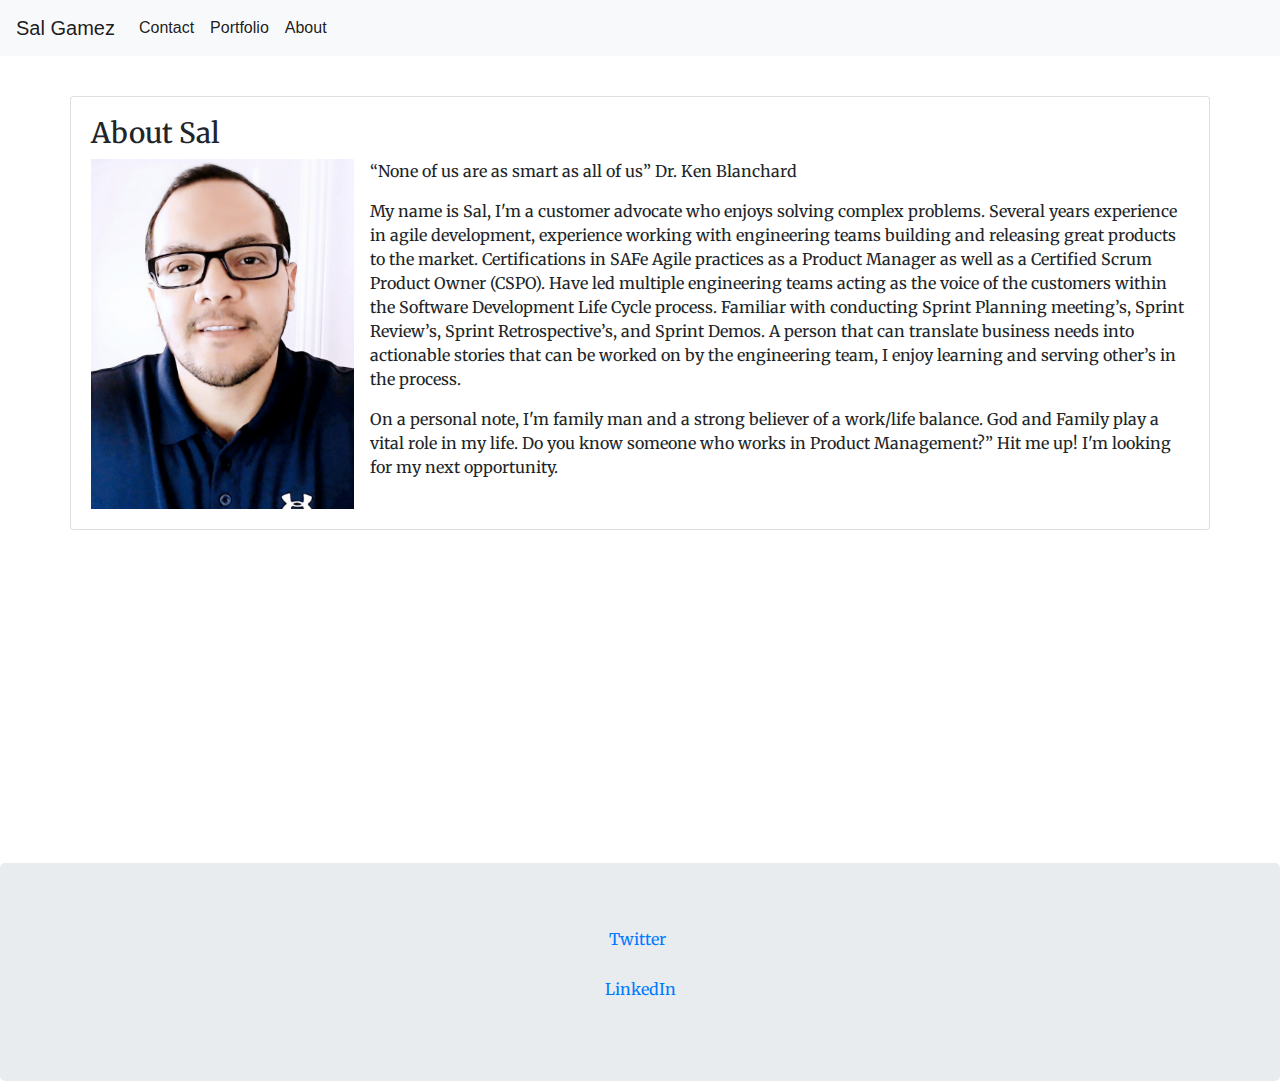
==== index.html @ 7c0e1d9d "added social links to remaining pages porfolio and contact page" ====
<!DOCTYPE html>
<html lang="en">

<head>
    <!-- Required Meta tags -->
    <meta charset="UTF-8">
    <meta name="viewport" content="width=device-width, initial-scale=1, shrink-to-fit=no">
    <!-- Link to CSS -->
    <link rel="stylesheet" type="text/css" href="style.css">
    <!-- Link to font style -->
    <link href="https://fonts.googleapis.com/css2?family=Merriweather:ital,wght@1,700&display=swap" rel="stylesheet">

    <title>About</title>
    <!-- Bootstrap CSS -->
    <link rel="stylesheet" href="https://stackpath.bootstrapcdn.com/bootstrap/4.5.2/css/bootstrap.min.css"
        integrity="sha384-JcKb8q3iqJ61gNV9KGb8thSsNjpSL0n8PARn9HuZOnIxN0hoP+VmmDGMN5t9UJ0Z" crossorigin="anonymous">

</head>

<body>
    <!-- Navigation bar with Contact Portfolio and about Options Links -->
    <nav class="navbar navbar-expand-lg navbar-light bg-light">
        <a class="navbar-brand" href="index.html">Sal Gamez</a>
        <button class="navbar-toggler" type="button" data-toggle="collapse" data-target="#navbarSupportedContent"
            aria-controls="navbarSupportedContent" aria-expanded="false" aria-label="Toggle navigation">
            <span class="navbar-toggler-icon"></span>
        </button>

        <div class="collapse navbar-collapse" id="navbarSupportedContent">
            <ul class="navbar-nav mr-auto">
                <li class="nav-item active">
                    <a class="nav-link" href="contact.html">Contact <span class="sr-only">(current)</span></a>
                </li>
                <li class="nav-item active">
                    <a class="nav-link" href="portfolio.html">Portfolio <span class="sr-only">(current)</span></a>
                </li>
                <li class="nav-item active">
                    <a class="nav-link" href="index.html">About <span class="sr-only">(current)</span></a>
                </li>
            </ul>
        </div>
    </nav>
    <!-- About me Section with Picture and Comments-->
    <section class="container">
        <div class="row">
            <div class="card">
                <div class="card-body">
                    <div class="media">
                        <div class="media-body">
                            <h3 class="fonts">About Sal</h3>
                            <img class="align-self-center mr-3 float-left" src="Assets/images/propic.jpg"
                                alt="Sal\'s Selfie">
                            <p class="fonts">“None of us are as smart as all of us” Dr. Ken Blanchard</p>
                            <p class="fonts">My name is Sal, I'm a customer advocate who enjoys solving complex
                                problems.
                                Several years experience in agile development, experience working with engineering teams
                                building and releasing great products to the market. Certifications in SAFe Agile
                                practices as a Product Manager as well as a Certified Scrum Product Owner (CSPO). Have
                                led multiple engineering teams acting as the voice of the customers within the Software
                                Development Life Cycle process. Familiar with conducting Sprint Planning meeting’s,
                                Sprint Review’s, Sprint Retrospective’s, and Sprint Demos. A person that can translate
                                business needs into actionable stories that can be worked on by the engineering team, I
                                enjoy learning and serving other’s in the process.
                            </p>
                            <p class="fonts"> On a personal note, I'm family man and a strong believer of a work/life
                                balance. God and
                                Family play a vital role in my life.
                                Do you know someone who works in Product Management?” Hit me up! I'm looking for my next
                                opportunity.
                            </p>
                        </div>
                    </div>
                </div>
            </div>
        </div>
    </section>

    <!-- Page Footer -->
    <footer class="jumbotron text-center" style="margin-bottom:0">
        <div class="footer">
            <a href="https://twitter.com/sal_a_gamez" target="_blank">
                <p class="fonts">Twitter</p>
            </a>
        </div>
        <div class=“footer”>
            <a href="https://www.linkedin.com/in/salvadoragamez" target="_blank"><img src="">
                <p class="fonts">LinkedIn</p>
            </a>
        </div>
    </footer>

    <!-- jQuery first, then Popper.js, then Bootstrap JS -->
        <script src="https://code.jquery.com/jquery-3.5.1.slim.min.js"
            integrity="sha384-DfXdz2htPH0lsSSs5nCTpuj/zy4C+OGpamoFVy38MVBnE+IbbVYUew+OrCXaRkfj"
            crossorigin="anonymous"></script>
        <script src="https://cdn.jsdelivr.net/npm/popper.js@1.16.1/dist/umd/popper.min.js"
            integrity="sha384-9/reFTGAW83EW2RDu2S0VKaIzap3H66lZH81PoYlFhbGU+6BZp6G7niu735Sk7lN"
            crossorigin="anonymous"></script>
        <script src="https://stackpath.bootstrapcdn.com/bootstrap/4.5.2/js/bootstrap.min.js"
            integrity="sha384-B4gt1jrGC7Jh4AgTPSdUtOBvfO8shuf57BaghqFfPlYxofvL8/KUEfYiJOMMV+rV"
            crossorigin="anonymous"></script>
</body>

</html>
---- style.css ----
/* Index.html styles */
.fonts{
    font-family: 'Merriweather', serif;
}
 
.container{
    margin-top: 10px;
    padding-right: 15px;
    padding-left: 15px;
    margin-right: auto;
    margin-left: auto;
}

.row{
    margin-top: 40px;
    margin-bottom: 30%;
}

img{
    display: block;
    max-width: 80%;
    max-height: 350px;
  }

/* Footer styling */
.footer {
	height: 50px;
	clear:both;
}

.footer a {
  display: inline-block;
  margin-right: 5px;
}





/* // Extra small devices (portrait phones, less than 576px)
// No media query for `xs` since this is the default in Bootstrap */

/* // Small devices (landscape phones, 576px and up) */
@media (min-width: 576px) {
    .col-sm-12{
        display: block;
        max-width: 100%;
        height: auto;
    }
}

/* // Medium devices (tablets, 768px and up) */
@media (min-width: 768px) { 
    .col-md-3{
        display: block;
        max-width: 100%;
        height: auto;
    }
}

/* // Large devices (desktops, 992px and up) */
@media (min-width: 992px) { 
    .col-lg-4{
        display: block;
        max-width: 100%;
        height: auto;
    }
}

/* // Extra large devices (large desktops, 1200px and up) */
@media (min-width: 1200px) {
    .col-xl-3{
        display: block;
        max-width: 100%;
        height: auto;
    }
}
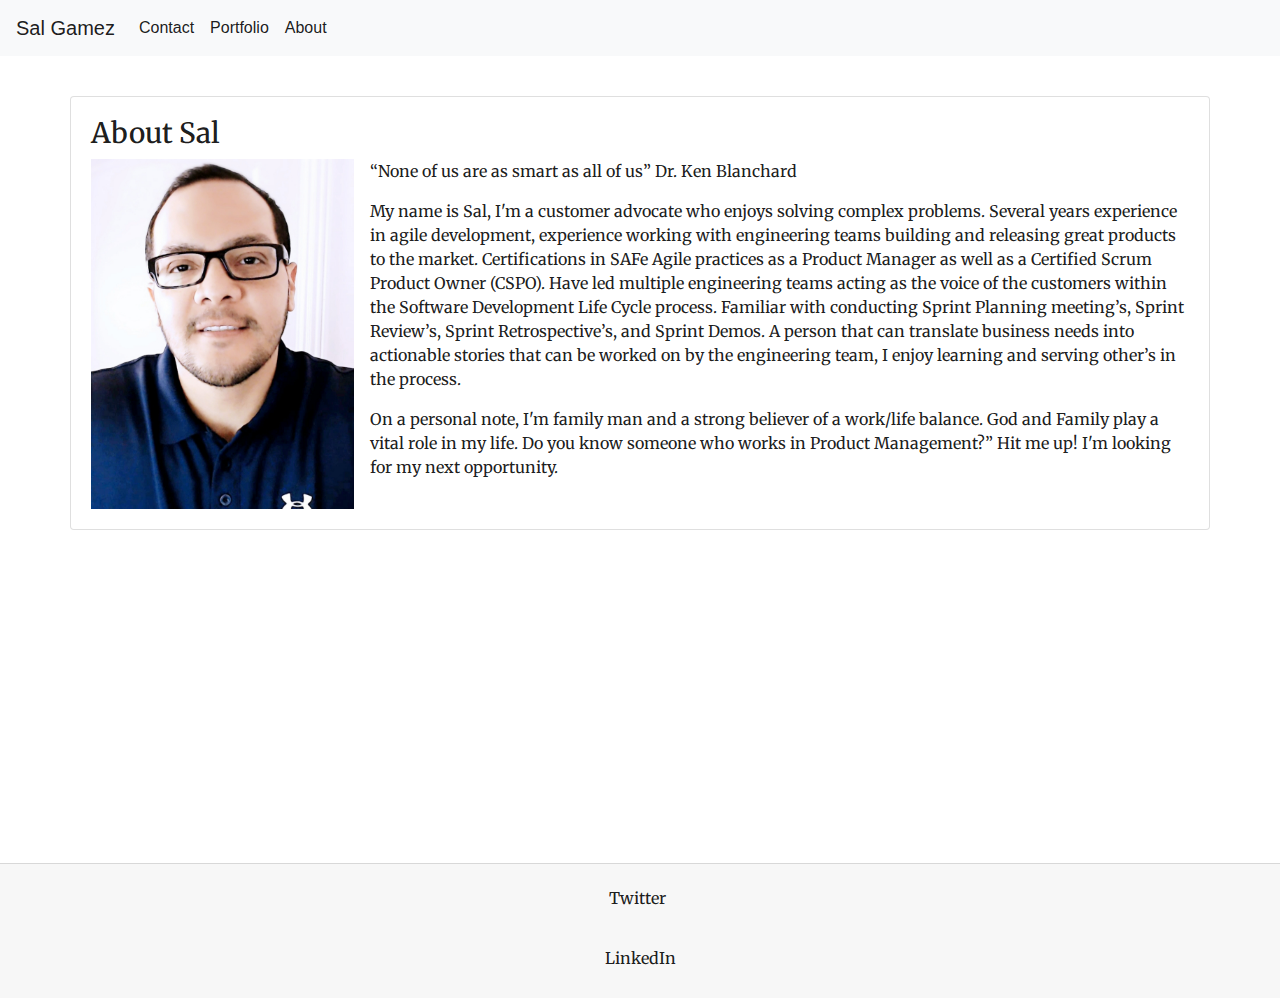
==== commit b15cd888: "Added more pictures to the assets folder for row 2 for my portfolio. Changed some css on footer." ====
--- a/index.html
+++ b/index.html
@@ -19,7 +19,7 @@
 
 <body>
     <!-- Navigation bar with Contact Portfolio and about Options Links -->
-    <nav class="navbar navbar-expand-lg navbar-light bg-light">
+    <nav class="navbar navbar-expand-lg navbar-light bg-light ">
         <a class="navbar-brand" href="index.html">Sal Gamez</a>
         <button class="navbar-toggler" type="button" data-toggle="collapse" data-target="#navbarSupportedContent"
             aria-controls="navbarSupportedContent" aria-expanded="false" aria-label="Toggle navigation">
@@ -76,16 +76,20 @@
     </section>
 
     <!-- Page Footer -->
-    <footer class="jumbotron text-center" style="margin-bottom:0">
-        <div class="footer">
-            <a href="https://twitter.com/sal_a_gamez" target="_blank">
-                <p class="fonts">Twitter</p>
-            </a>
+    <footer class="card-footer text-center">
+        <div class="container">
+            <div class="footer">
+                <a href="https://twitter.com/sal_a_gamez" target="_blank">
+                    <p class="fonts">Twitter</p>
+                </a>
+            </div>
         </div>
-        <div class=“footer”>
-            <a href="https://www.linkedin.com/in/salvadoragamez" target="_blank"><img src="">
+        <div class="container">
+            <div class=“footer”>
+                <a href="https://www.linkedin.com/in/salvadoragamez" target="_blank">
                 <p class="fonts">LinkedIn</p>
-            </a>
+                 </a>                  
+             </div>
         </div>
     </footer>
 
--- a/style.css
+++ b/style.css
@@ -3,6 +3,7 @@
 /* Index.html styles */
 .fonts{
     font-family: 'Merriweather', serif;
+    color: rgba(0,0,0,.9);
 }
  
 .container{
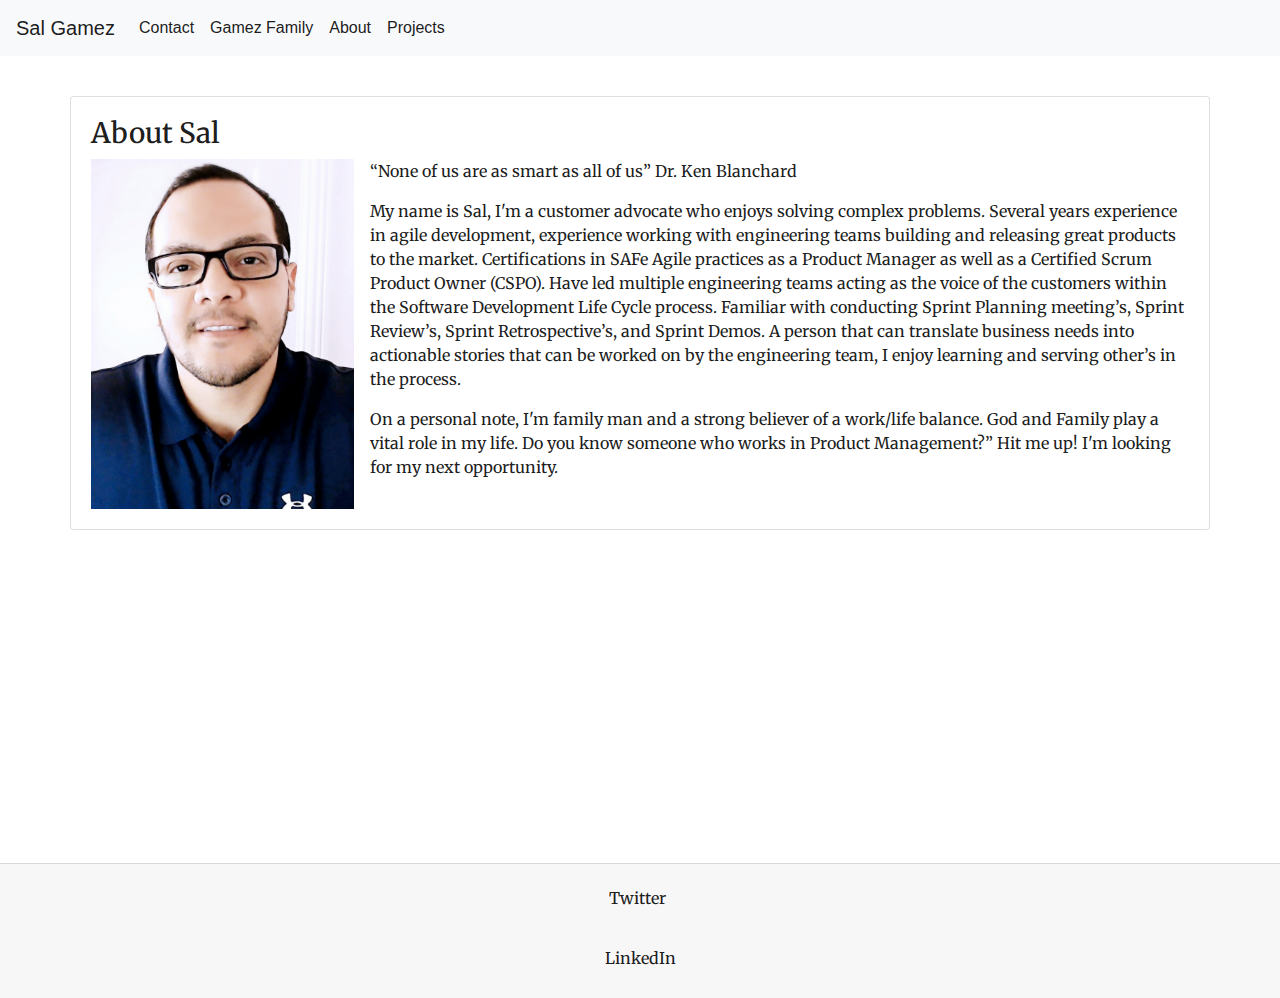
==== commit 16907514: "added a projects tab to all pages and projects page" ====
--- a/index.html
+++ b/index.html
@@ -32,10 +32,13 @@
                     <a class="nav-link" href="contact.html">Contact <span class="sr-only">(current)</span></a>
                 </li>
                 <li class="nav-item active">
-                    <a class="nav-link" href="portfolio.html">Portfolio <span class="sr-only">(current)</span></a>
+                    <a class="nav-link" href="gamezportfolio.html">Gamez Family <span class="sr-only">(current)</span></a>
                 </li>
                 <li class="nav-item active">
                     <a class="nav-link" href="index.html">About <span class="sr-only">(current)</span></a>
+                </li>
+                <li class="nav-item active">
+                    <a class="nav-link" href="projectsportfolio.html">Projects <span class="sr-only">(current)</span></a>
                 </li>
             </ul>
         </div>
@@ -48,8 +51,7 @@
                     <div class="media">
                         <div class="media-body">
                             <h3 class="fonts">About Sal</h3>
-                            <img class="align-self-center mr-3 float-left" src="Assets/images/propic.jpg"
-                                alt="Sal\'s Selfie">
+                            <img class="align-self-center mr-3 float-left" src="Assets/images/propic.jpg" alt="Sal\'s Selfie">
                             <p class="fonts">“None of us are as smart as all of us” Dr. Ken Blanchard</p>
                             <p class="fonts">My name is Sal, I'm a customer advocate who enjoys solving complex
                                 problems.
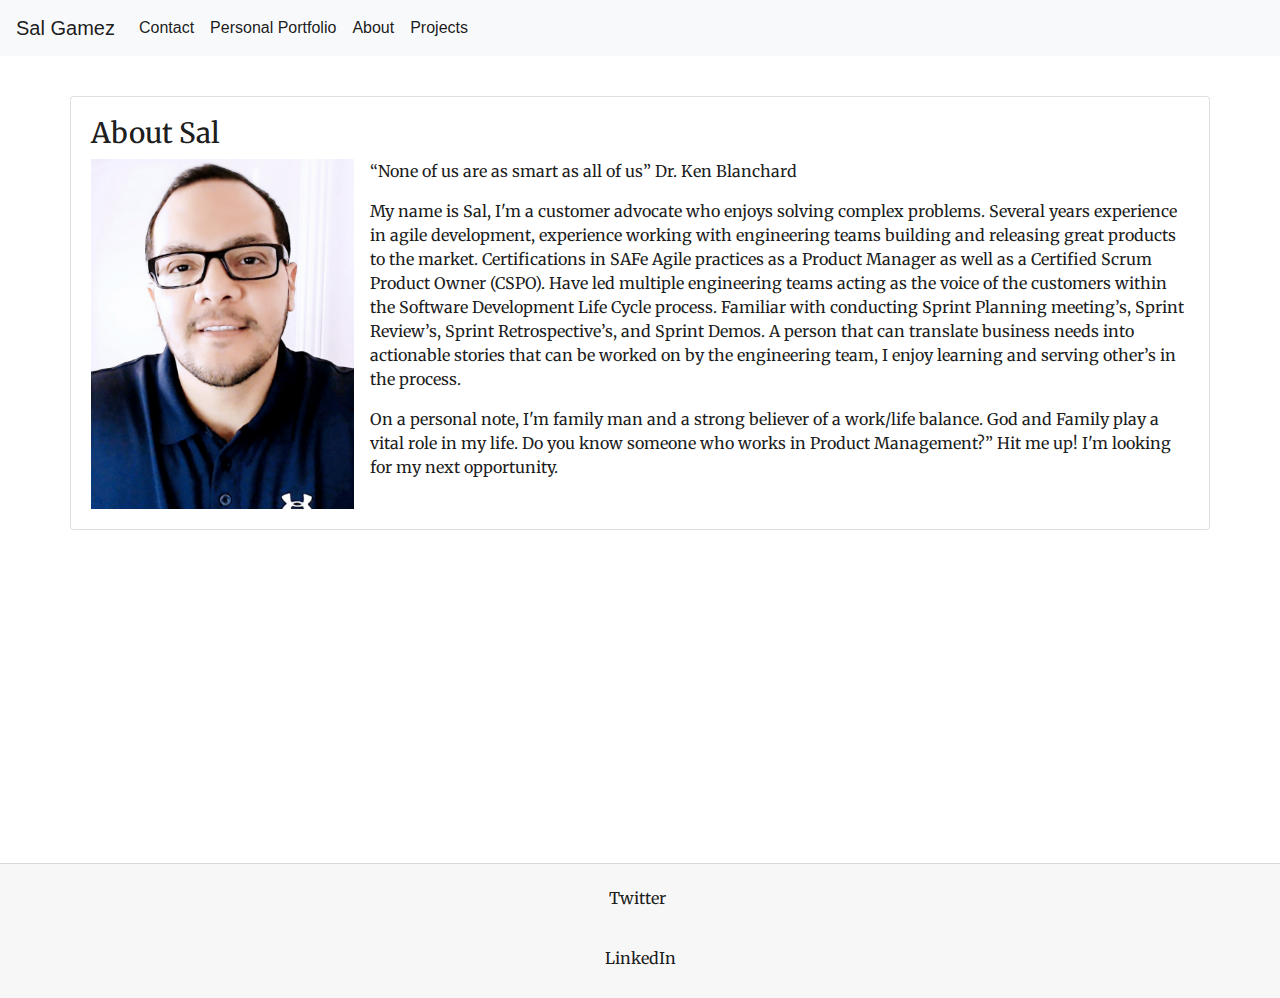
==== commit d7efa311: "changing pages and wording on of header tabs" ====
--- a/index.html
+++ b/index.html
@@ -32,7 +32,7 @@
                     <a class="nav-link" href="contact.html">Contact <span class="sr-only">(current)</span></a>
                 </li>
                 <li class="nav-item active">
-                    <a class="nav-link" href="gamezportfolio.html">Gamez Family <span class="sr-only">(current)</span></a>
+                    <a class="nav-link" href="gamezportfolio.html">Personal Portfolio <span class="sr-only">(current)</span></a>
                 </li>
                 <li class="nav-item active">
                     <a class="nav-link" href="index.html">About <span class="sr-only">(current)</span></a>
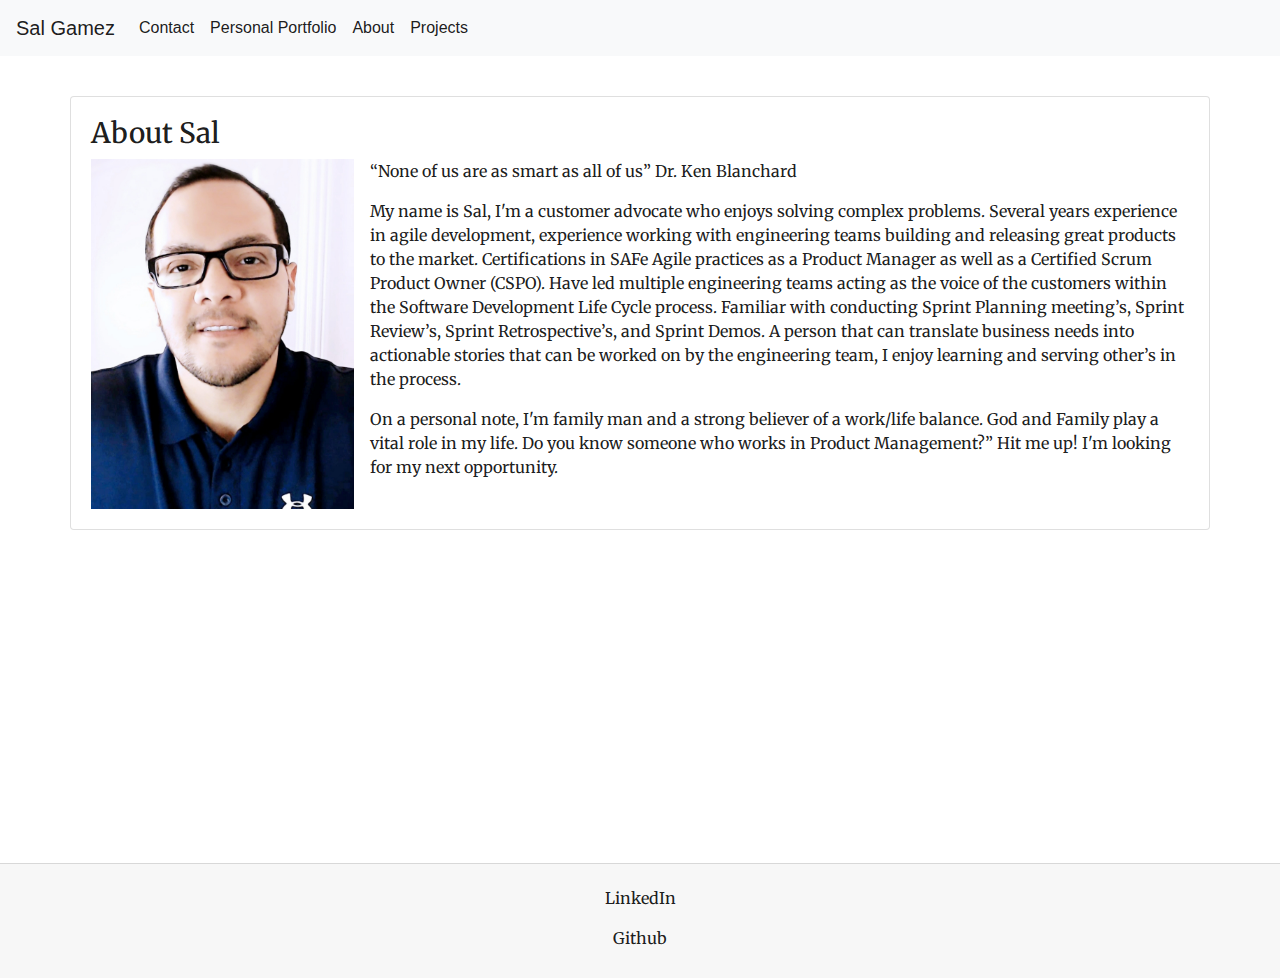
==== commit 1e10ec34: "created 4 projects samples with links in project page" ====
--- a/index.html
+++ b/index.html
@@ -80,16 +80,16 @@
     <!-- Page Footer -->
     <footer class="card-footer text-center">
         <div class="container">
-            <div class="footer">
-                <a href="https://twitter.com/sal_a_gamez" target="_blank">
-                    <p class="fonts">Twitter</p>
-                </a>
-            </div>
+            <div class=“footer”>
+                <a href="https://www.linkedin.com/in/salvadoragamez" target="_blank">
+                <p class="fonts">LinkedIn</p>
+                 </a>                  
+             </div>
         </div>
         <div class="container">
             <div class=“footer”>
-                <a href="https://www.linkedin.com/in/salvadoragamez" target="_blank">
-                <p class="fonts">LinkedIn</p>
+                <a href="https://github.com/gamezsal" target="_blank">
+                <p class="fonts">Github</p>
                  </a>                  
              </div>
         </div>
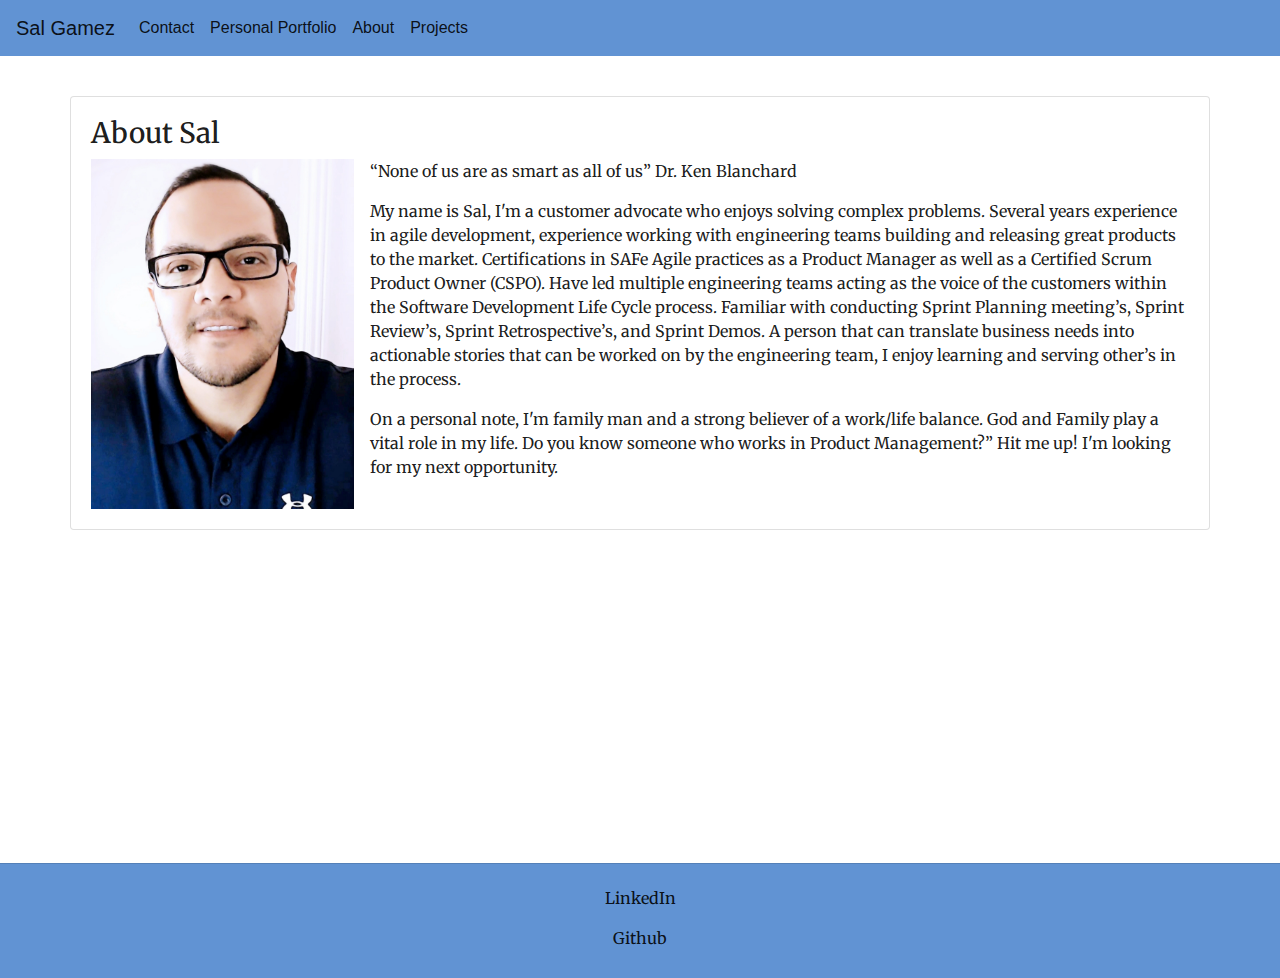
==== commit 2dcebe91: "added color to all nav-bars in all pages including footer" ====
--- a/index.html
+++ b/index.html
@@ -19,7 +19,7 @@
 
 <body>
     <!-- Navigation bar with Contact Portfolio and about Options Links -->
-    <nav class="navbar navbar-expand-lg navbar-light bg-light ">
+    <nav class="navbar navbar-expand-sm navbar-light" style="background-color: #6193d3;">
         <a class="navbar-brand" href="index.html">Sal Gamez</a>
         <button class="navbar-toggler" type="button" data-toggle="collapse" data-target="#navbarSupportedContent"
             aria-controls="navbarSupportedContent" aria-expanded="false" aria-label="Toggle navigation">
@@ -78,7 +78,7 @@
     </section>
 
     <!-- Page Footer -->
-    <footer class="card-footer text-center">
+    <footer class="card-footer text-center" style="background-color: #6193d3;">
         <div class="container">
             <div class=“footer”>
                 <a href="https://www.linkedin.com/in/salvadoragamez" target="_blank">
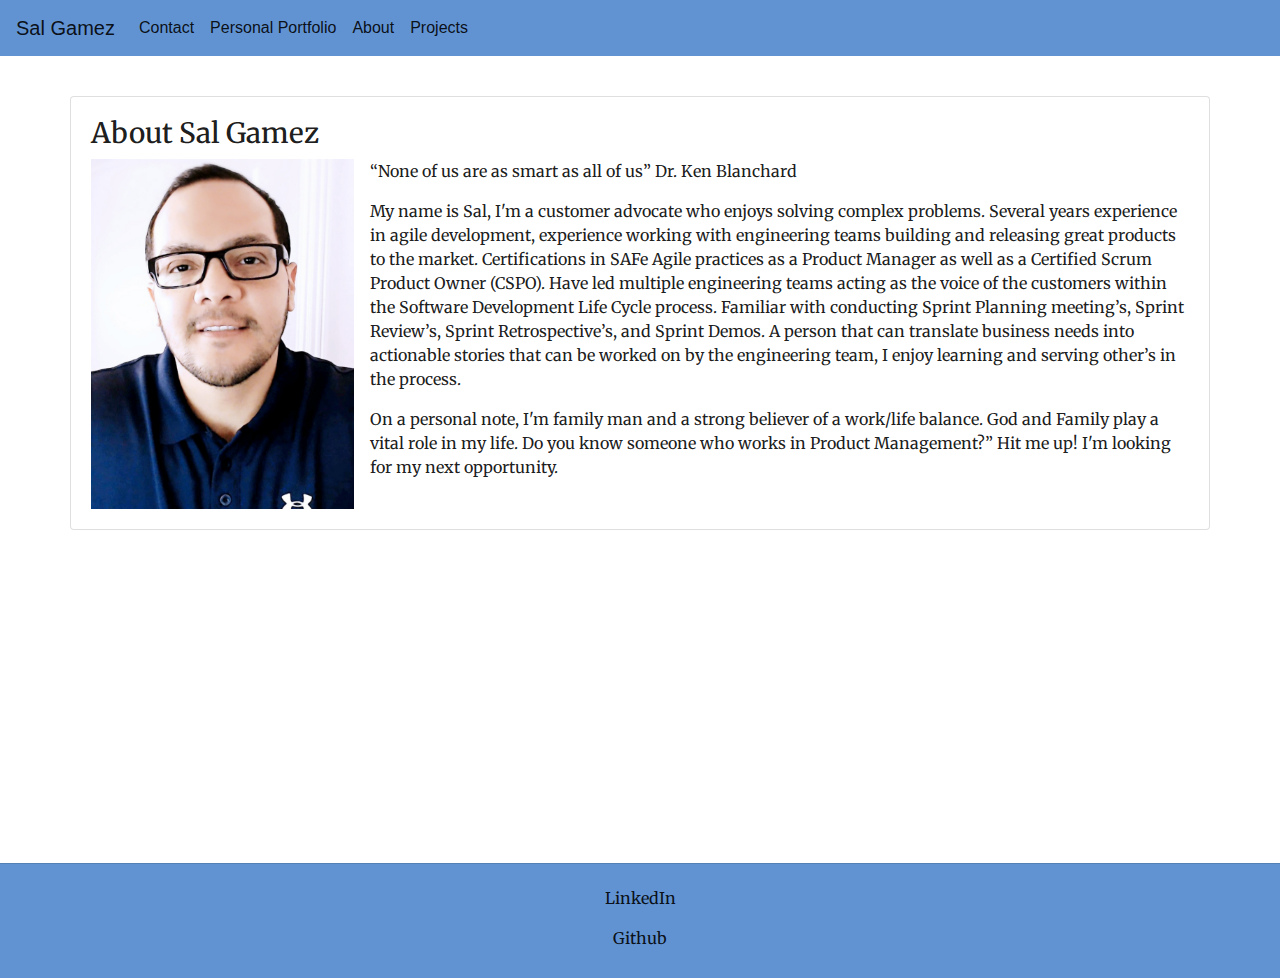
==== commit 78a4a332: "added link to resume. Added Projects to projects page." ====
--- a/index.html
+++ b/index.html
@@ -50,7 +50,7 @@
                 <div class="card-body">
                     <div class="media">
                         <div class="media-body">
-                            <h3 class="fonts">About Sal</h3>
+                            <h3 class="fonts">About Sal Gamez</h3>
                             <img class="align-self-center mr-3 float-left" src="Assets/images/propic.jpg" alt="Sal\'s Selfie">
                             <p class="fonts">“None of us are as smart as all of us” Dr. Ken Blanchard</p>
                             <p class="fonts">My name is Sal, I'm a customer advocate who enjoys solving complex
--- a/style.css
+++ b/style.css
@@ -35,7 +35,6 @@
   display: inline-block;
   margin-right: 5px;
 }
-
 
 
 
